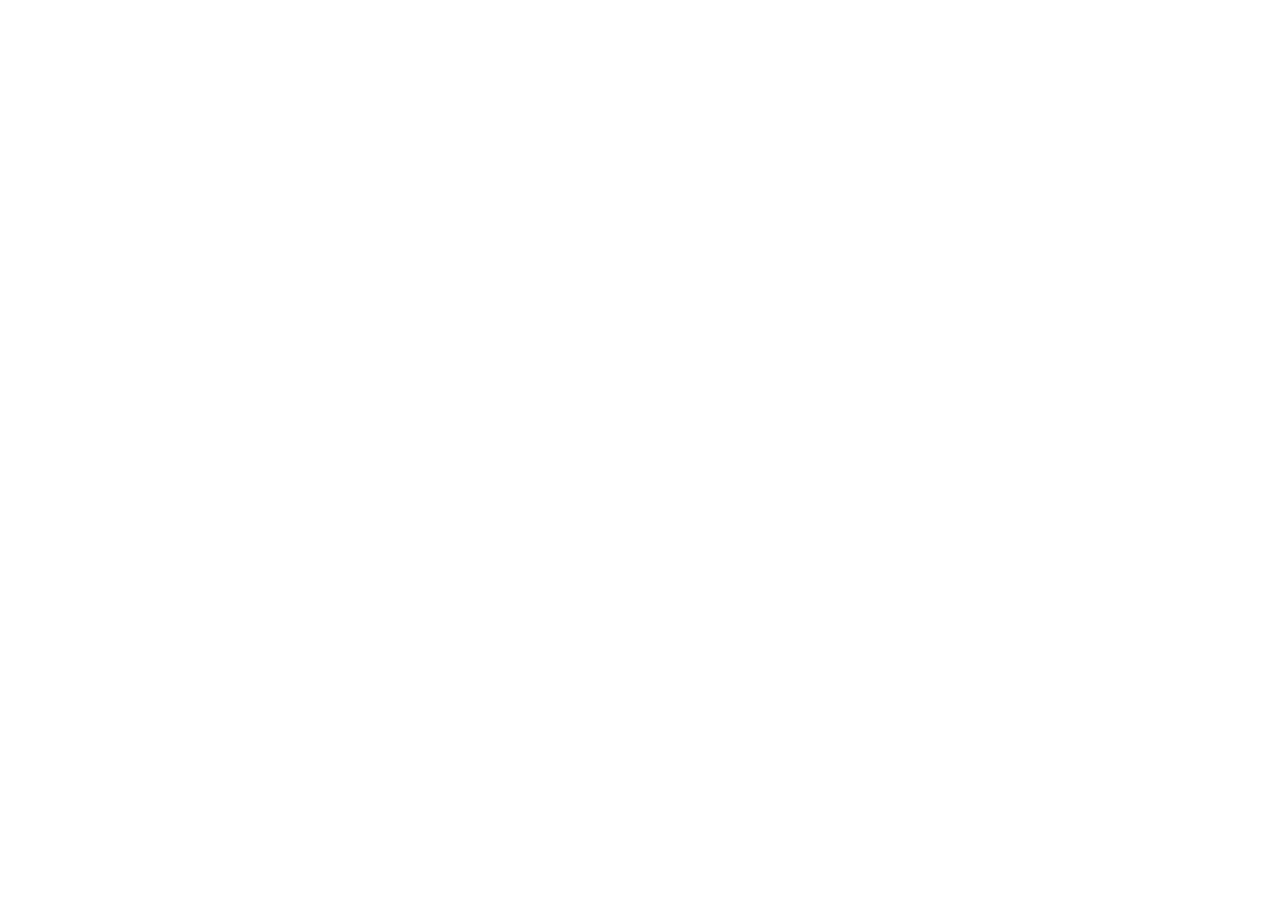
==== docs/index.html @ e1e85397 "Docs added" ====
<!doctype html><html lang="en"><head><meta charset="utf-8"/><link rel="icon" href="/favicon.ico"/><meta name="viewport" content="width=device-width,initial-scale=1"/><meta name="theme-color" content="#000000"/><meta name="description" content="Web site created using create-react-app"/><link rel="apple-touch-icon" href="/logo192.png"/><link rel="manifest" href="/manifest.json"/><link rel="stylesheet" href="https://cdnjs.cloudflare.com/ajax/libs/animate.css/4.1.1/animate.min.css"/><title>GifExpertApp</title><link href="/static/css/main.40b1d9b0.chunk.css" rel="stylesheet"></head><body><noscript>You need to enable JavaScript to run this app.</noscript><div id="root"></div><script>!function(e){function r(r){for(var n,p,f=r[0],i=r[1],l=r[2],c=0,s=[];c<f.length;c++)p=f[c],Object.prototype.hasOwnProperty.call(o,p)&&o[p]&&s.push(o[p][0]),o[p]=0;for(n in i)Object.prototype.hasOwnProperty.call(i,n)&&(e[n]=i[n]);for(a&&a(r);s.length;)s.shift()();return u.push.apply(u,l||[]),t()}function t(){for(var e,r=0;r<u.length;r++){for(var t=u[r],n=!0,f=1;f<t.length;f++){var i=t[f];0!==o[i]&&(n=!1)}n&&(u.splice(r--,1),e=p(p.s=t[0]))}return e}var n={},o={1:0},u=[];function p(r){if(n[r])return n[r].exports;var t=n[r]={i:r,l:!1,exports:{}};return e[r].call(t.exports,t,t.exports,p),t.l=!0,t.exports}p.m=e,p.c=n,p.d=function(e,r,t){p.o(e,r)||Object.defineProperty(e,r,{enumerable:!0,get:t})},p.r=function(e){"undefined"!=typeof Symbol&&Symbol.toStringTag&&Object.defineProperty(e,Symbol.toStringTag,{value:"Module"}),Object.defineProperty(e,"__esModule",{value:!0})},p.t=function(e,r){if(1&r&&(e=p(e)),8&r)return e;if(4&r&&"object"==typeof e&&e&&e.__esModule)return e;var t=Object.create(null);if(p.r(t),Object.defineProperty(t,"default",{enumerable:!0,value:e}),2&r&&"string"!=typeof e)for(var n in e)p.d(t,n,function(r){return e[r]}.bind(null,n));return t},p.n=function(e){var r=e&&e.__esModule?function(){return e.default}:function(){return e};return p.d(r,"a",r),r},p.o=function(e,r){return Object.prototype.hasOwnProperty.call(e,r)},p.p="/";var f=this["webpackJsonpgif-expert-app"]=this["webpackJsonpgif-expert-app"]||[],i=f.push.bind(f);f.push=r,f=f.slice();for(var l=0;l<f.length;l++)r(f[l]);var a=i;t()}([])</script><script src="/static/js/2.49446f5b.chunk.js"></script><script src="/static/js/main.c66d2dc6.chunk.js"></script></body></html>
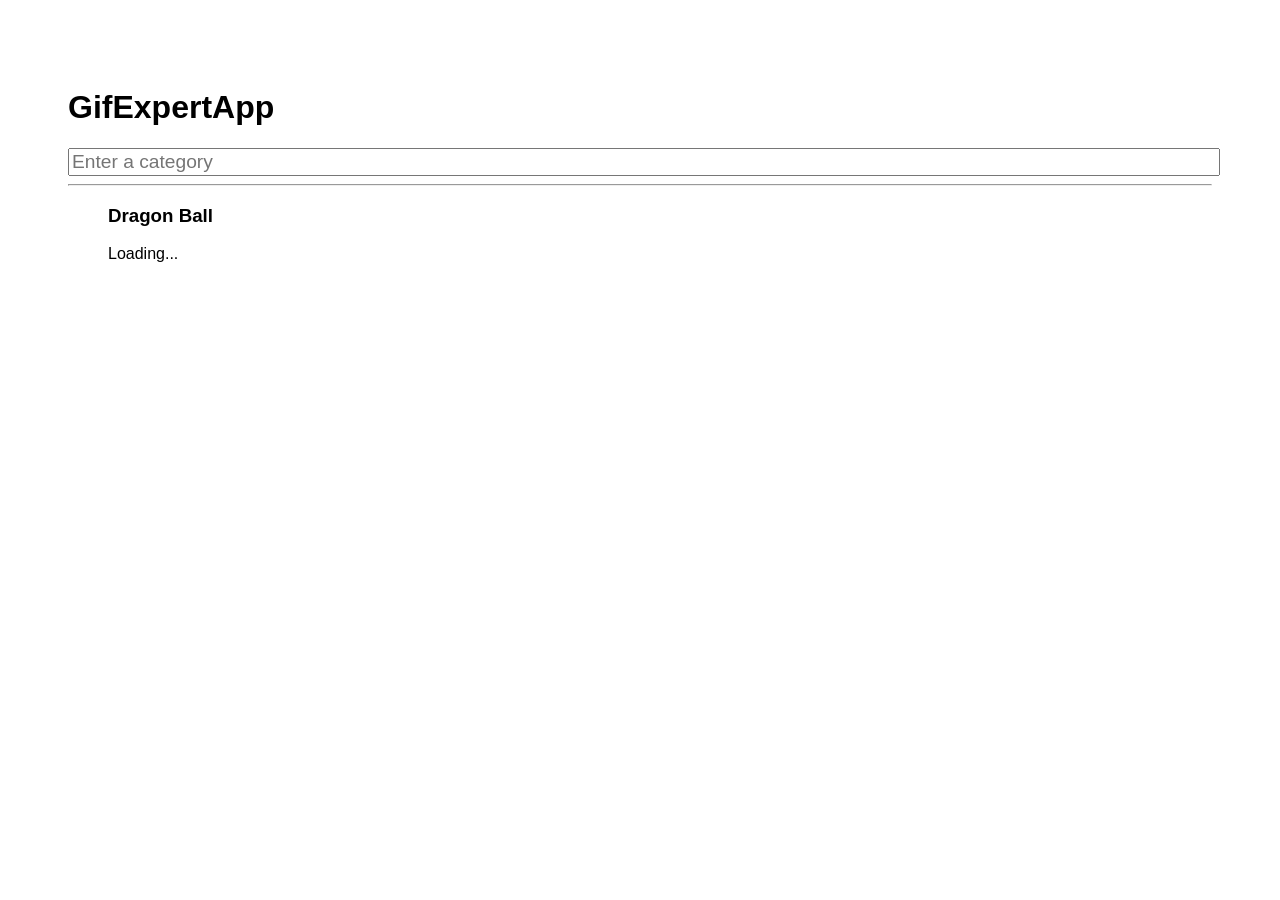
==== commit 06f9f1fe: "New update for index.html" ====
--- a/docs/index.html
+++ b/docs/index.html
@@ -1 +1,24 @@
-<!doctype html><html lang="en"><head><meta charset="utf-8"/><link rel="icon" href="/favicon.ico"/><meta name="viewport" content="width=device-width,initial-scale=1"/><meta name="theme-color" content="#000000"/><meta name="description" content="Web site created using create-react-app"/><link rel="apple-touch-icon" href="/logo192.png"/><link rel="manifest" href="/manifest.json"/><link rel="stylesheet" href="https://cdnjs.cloudflare.com/ajax/libs/animate.css/4.1.1/animate.min.css"/><title>GifExpertApp</title><link href="/static/css/main.40b1d9b0.chunk.css" rel="stylesheet"></head><body><noscript>You need to enable JavaScript to run this app.</noscript><div id="root"></div><script>!function(e){function r(r){for(var n,p,f=r[0],i=r[1],l=r[2],c=0,s=[];c<f.length;c++)p=f[c],Object.prototype.hasOwnProperty.call(o,p)&&o[p]&&s.push(o[p][0]),o[p]=0;for(n in i)Object.prototype.hasOwnProperty.call(i,n)&&(e[n]=i[n]);for(a&&a(r);s.length;)s.shift()();return u.push.apply(u,l||[]),t()}function t(){for(var e,r=0;r<u.length;r++){for(var t=u[r],n=!0,f=1;f<t.length;f++){var i=t[f];0!==o[i]&&(n=!1)}n&&(u.splice(r--,1),e=p(p.s=t[0]))}return e}var n={},o={1:0},u=[];function p(r){if(n[r])return n[r].exports;var t=n[r]={i:r,l:!1,exports:{}};return e[r].call(t.exports,t,t.exports,p),t.l=!0,t.exports}p.m=e,p.c=n,p.d=function(e,r,t){p.o(e,r)||Object.defineProperty(e,r,{enumerable:!0,get:t})},p.r=function(e){"undefined"!=typeof Symbol&&Symbol.toStringTag&&Object.defineProperty(e,Symbol.toStringTag,{value:"Module"}),Object.defineProperty(e,"__esModule",{value:!0})},p.t=function(e,r){if(1&r&&(e=p(e)),8&r)return e;if(4&r&&"object"==typeof e&&e&&e.__esModule)return e;var t=Object.create(null);if(p.r(t),Object.defineProperty(t,"default",{enumerable:!0,value:e}),2&r&&"string"!=typeof e)for(var n in e)p.d(t,n,function(r){return e[r]}.bind(null,n));return t},p.n=function(e){var r=e&&e.__esModule?function(){return e.default}:function(){return e};return p.d(r,"a",r),r},p.o=function(e,r){return Object.prototype.hasOwnProperty.call(e,r)},p.p="/";var f=this["webpackJsonpgif-expert-app"]=this["webpackJsonpgif-expert-app"]||[],i=f.push.bind(f);f.push=r,f=f.slice();for(var l=0;l<f.length;l++)r(f[l]);var a=i;t()}([])</script><script src="/static/js/2.49446f5b.chunk.js"></script><script src="/static/js/main.c66d2dc6.chunk.js"></script></body></html>+<!doctype html>
+<html lang="en">
+
+<head>
+    <meta charset="utf-8" />
+    <link rel="icon" href="./favicon.ico" />
+    <meta name="viewport" content="width=device-width,initial-scale=1" />
+    <meta name="theme-color" content="#000000" />
+    <meta name="description" content="Web site created using create-react-app" />
+    <link rel="apple-touch-icon" href="./logo192.png" />
+    <link rel="manifest" href="./manifest.json" />
+    <link rel="stylesheet" href="https://cdnjs.cloudflare.com/ajax/libs/animate.css/4.1.1/animate.min.css" />
+    <title>GifExpertApp</title>
+    <link href="./static/css/main.40b1d9b0.chunk.css" rel="stylesheet">
+</head>
+
+<body><noscript>You need to enable JavaScript to run this app.</noscript>
+    <div id="root"></div>
+    <script>!function (e) { function r(r) { for (var n, p, f = r[0], i = r[1], l = r[2], c = 0, s = []; c < f.length; c++)p = f[c], Object.prototype.hasOwnProperty.call(o, p) && o[p] && s.push(o[p][0]), o[p] = 0; for (n in i) Object.prototype.hasOwnProperty.call(i, n) && (e[n] = i[n]); for (a && a(r); s.length;)s.shift()(); return u.push.apply(u, l || []), t() } function t() { for (var e, r = 0; r < u.length; r++) { for (var t = u[r], n = !0, f = 1; f < t.length; f++) { var i = t[f]; 0 !== o[i] && (n = !1) } n && (u.splice(r--, 1), e = p(p.s = t[0])) } return e } var n = {}, o = { 1: 0 }, u = []; function p(r) { if (n[r]) return n[r].exports; var t = n[r] = { i: r, l: !1, exports: {} }; return e[r].call(t.exports, t, t.exports, p), t.l = !0, t.exports } p.m = e, p.c = n, p.d = function (e, r, t) { p.o(e, r) || Object.defineProperty(e, r, { enumerable: !0, get: t }) }, p.r = function (e) { "undefined" != typeof Symbol && Symbol.toStringTag && Object.defineProperty(e, Symbol.toStringTag, { value: "Module" }), Object.defineProperty(e, "__esModule", { value: !0 }) }, p.t = function (e, r) { if (1 & r && (e = p(e)), 8 & r) return e; if (4 & r && "object" == typeof e && e && e.__esModule) return e; var t = Object.create(null); if (p.r(t), Object.defineProperty(t, "default", { enumerable: !0, value: e }), 2 & r && "string" != typeof e) for (var n in e) p.d(t, n, function (r) { return e[r] }.bind(null, n)); return t }, p.n = function (e) { var r = e && e.__esModule ? function () { return e.default } : function () { return e }; return p.d(r, "a", r), r }, p.o = function (e, r) { return Object.prototype.hasOwnProperty.call(e, r) }, p.p = "/"; var f = this["webpackJsonpgif-expert-app"] = this["webpackJsonpgif-expert-app"] || [], i = f.push.bind(f); f.push = r, f = f.slice(); for (var l = 0; l < f.length; l++)r(f[l]); var a = i; t() }([])</script>
+    <script src="./static/js/2.49446f5b.chunk.js"></script>
+    <script src="./static/js/main.c66d2dc6.chunk.js"></script>
+</body>
+
+</html>
--- a/docs/static/css/main.40b1d9b0.chunk.css
+++ b/docs/static/css/main.40b1d9b0.chunk.css
@@ -0,0 +1,2 @@
+*{font-family:Arial,Helvetica,sans-serif}body{padding:60px}input{color:#daa520;font-size:1.2rem;width:100%}.card-grid{display:flex;flex-direction:row;flex-wrap:wrap}.card{align-content:center;border:1px solid grey;border-radius:10px;overflow:hidden;margin:5px}.card p{padding:5px;text-align:center}.card img{max-height:170px}
+/*# sourceMappingURL=main.40b1d9b0.chunk.css.map */
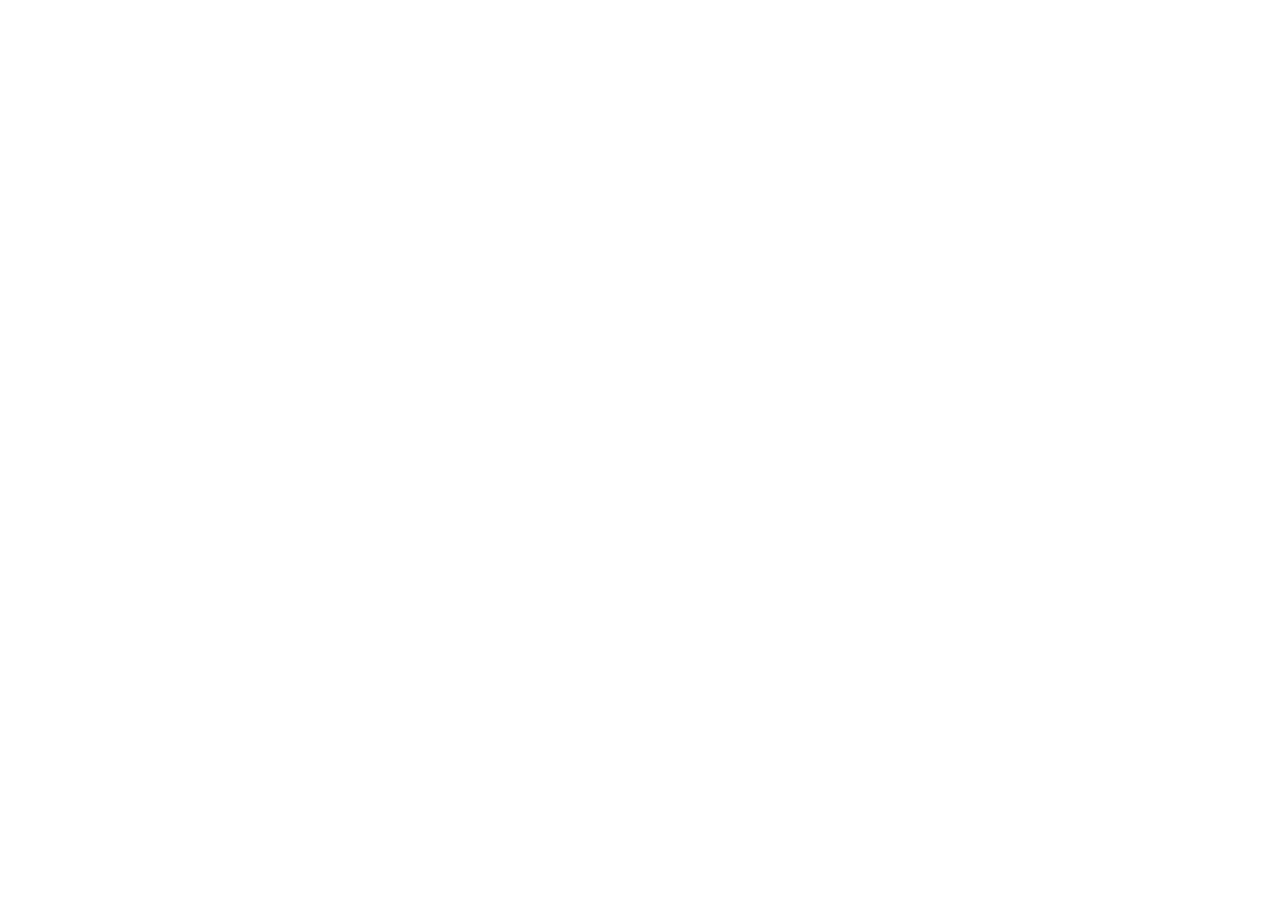
==== commit c002a435: "New update for Search Textbox" ====
--- a/docs/index.html
+++ b/docs/index.html
@@ -1,24 +1 @@
-<!doctype html>
-<html lang="en">
-
-<head>
-    <meta charset="utf-8" />
-    <link rel="icon" href="./favicon.ico" />
-    <meta name="viewport" content="width=device-width,initial-scale=1" />
-    <meta name="theme-color" content="#000000" />
-    <meta name="description" content="Web site created using create-react-app" />
-    <link rel="apple-touch-icon" href="./logo192.png" />
-    <link rel="manifest" href="./manifest.json" />
-    <link rel="stylesheet" href="https://cdnjs.cloudflare.com/ajax/libs/animate.css/4.1.1/animate.min.css" />
-    <title>GifExpertApp</title>
-    <link href="./static/css/main.40b1d9b0.chunk.css" rel="stylesheet">
-</head>
-
-<body><noscript>You need to enable JavaScript to run this app.</noscript>
-    <div id="root"></div>
-    <script>!function (e) { function r(r) { for (var n, p, f = r[0], i = r[1], l = r[2], c = 0, s = []; c < f.length; c++)p = f[c], Object.prototype.hasOwnProperty.call(o, p) && o[p] && s.push(o[p][0]), o[p] = 0; for (n in i) Object.prototype.hasOwnProperty.call(i, n) && (e[n] = i[n]); for (a && a(r); s.length;)s.shift()(); return u.push.apply(u, l || []), t() } function t() { for (var e, r = 0; r < u.length; r++) { for (var t = u[r], n = !0, f = 1; f < t.length; f++) { var i = t[f]; 0 !== o[i] && (n = !1) } n && (u.splice(r--, 1), e = p(p.s = t[0])) } return e } var n = {}, o = { 1: 0 }, u = []; function p(r) { if (n[r]) return n[r].exports; var t = n[r] = { i: r, l: !1, exports: {} }; return e[r].call(t.exports, t, t.exports, p), t.l = !0, t.exports } p.m = e, p.c = n, p.d = function (e, r, t) { p.o(e, r) || Object.defineProperty(e, r, { enumerable: !0, get: t }) }, p.r = function (e) { "undefined" != typeof Symbol && Symbol.toStringTag && Object.defineProperty(e, Symbol.toStringTag, { value: "Module" }), Object.defineProperty(e, "__esModule", { value: !0 }) }, p.t = function (e, r) { if (1 & r && (e = p(e)), 8 & r) return e; if (4 & r && "object" == typeof e && e && e.__esModule) return e; var t = Object.create(null); if (p.r(t), Object.defineProperty(t, "default", { enumerable: !0, value: e }), 2 & r && "string" != typeof e) for (var n in e) p.d(t, n, function (r) { return e[r] }.bind(null, n)); return t }, p.n = function (e) { var r = e && e.__esModule ? function () { return e.default } : function () { return e }; return p.d(r, "a", r), r }, p.o = function (e, r) { return Object.prototype.hasOwnProperty.call(e, r) }, p.p = "/"; var f = this["webpackJsonpgif-expert-app"] = this["webpackJsonpgif-expert-app"] || [], i = f.push.bind(f); f.push = r, f = f.slice(); for (var l = 0; l < f.length; l++)r(f[l]); var a = i; t() }([])</script>
-    <script src="./static/js/2.49446f5b.chunk.js"></script>
-    <script src="./static/js/main.c66d2dc6.chunk.js"></script>
-</body>
-
-</html>+<!doctype html><html lang="en"><head><meta charset="utf-8"/><link rel="icon" href="/favicon.ico"/><meta name="viewport" content="width=device-width,initial-scale=1"/><meta name="theme-color" content="#000000"/><meta name="description" content="Web site created using create-react-app"/><link rel="apple-touch-icon" href="/logo192.png"/><link rel="manifest" href="/manifest.json"/><link rel="stylesheet" href="https://cdnjs.cloudflare.com/ajax/libs/animate.css/4.1.1/animate.min.css"/><title>GifExpertApp</title><link href="/static/css/main.40b1d9b0.chunk.css" rel="stylesheet"></head><body><noscript>You need to enable JavaScript to run this app.</noscript><div id="root"></div><script>!function(e){function r(r){for(var n,p,f=r[0],i=r[1],l=r[2],c=0,s=[];c<f.length;c++)p=f[c],Object.prototype.hasOwnProperty.call(o,p)&&o[p]&&s.push(o[p][0]),o[p]=0;for(n in i)Object.prototype.hasOwnProperty.call(i,n)&&(e[n]=i[n]);for(a&&a(r);s.length;)s.shift()();return u.push.apply(u,l||[]),t()}function t(){for(var e,r=0;r<u.length;r++){for(var t=u[r],n=!0,f=1;f<t.length;f++){var i=t[f];0!==o[i]&&(n=!1)}n&&(u.splice(r--,1),e=p(p.s=t[0]))}return e}var n={},o={1:0},u=[];function p(r){if(n[r])return n[r].exports;var t=n[r]={i:r,l:!1,exports:{}};return e[r].call(t.exports,t,t.exports,p),t.l=!0,t.exports}p.m=e,p.c=n,p.d=function(e,r,t){p.o(e,r)||Object.defineProperty(e,r,{enumerable:!0,get:t})},p.r=function(e){"undefined"!=typeof Symbol&&Symbol.toStringTag&&Object.defineProperty(e,Symbol.toStringTag,{value:"Module"}),Object.defineProperty(e,"__esModule",{value:!0})},p.t=function(e,r){if(1&r&&(e=p(e)),8&r)return e;if(4&r&&"object"==typeof e&&e&&e.__esModule)return e;var t=Object.create(null);if(p.r(t),Object.defineProperty(t,"default",{enumerable:!0,value:e}),2&r&&"string"!=typeof e)for(var n in e)p.d(t,n,function(r){return e[r]}.bind(null,n));return t},p.n=function(e){var r=e&&e.__esModule?function(){return e.default}:function(){return e};return p.d(r,"a",r),r},p.o=function(e,r){return Object.prototype.hasOwnProperty.call(e,r)},p.p="/";var f=this["webpackJsonpgif-expert-app"]=this["webpackJsonpgif-expert-app"]||[],i=f.push.bind(f);f.push=r,f=f.slice();for(var l=0;l<f.length;l++)r(f[l]);var a=i;t()}([])</script><script src="/static/js/2.49446f5b.chunk.js"></script><script src="/static/js/main.7082fcf3.chunk.js"></script></body></html>
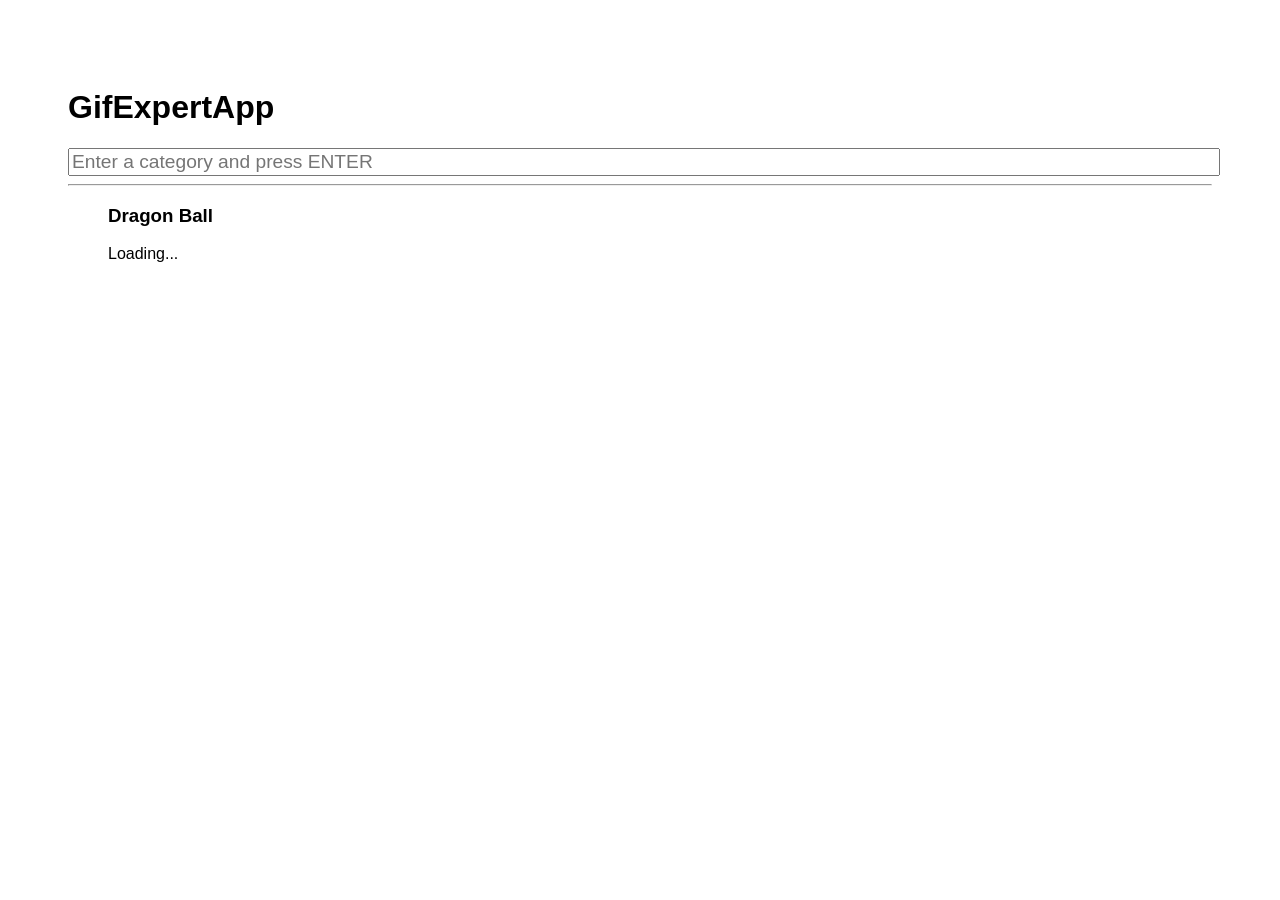
==== commit ba48c282: "New update for index.html" ====
--- a/docs/index.html
+++ b/docs/index.html
@@ -1 +1,24 @@
-<!doctype html><html lang="en"><head><meta charset="utf-8"/><link rel="icon" href="/favicon.ico"/><meta name="viewport" content="width=device-width,initial-scale=1"/><meta name="theme-color" content="#000000"/><meta name="description" content="Web site created using create-react-app"/><link rel="apple-touch-icon" href="/logo192.png"/><link rel="manifest" href="/manifest.json"/><link rel="stylesheet" href="https://cdnjs.cloudflare.com/ajax/libs/animate.css/4.1.1/animate.min.css"/><title>GifExpertApp</title><link href="/static/css/main.40b1d9b0.chunk.css" rel="stylesheet"></head><body><noscript>You need to enable JavaScript to run this app.</noscript><div id="root"></div><script>!function(e){function r(r){for(var n,p,f=r[0],i=r[1],l=r[2],c=0,s=[];c<f.length;c++)p=f[c],Object.prototype.hasOwnProperty.call(o,p)&&o[p]&&s.push(o[p][0]),o[p]=0;for(n in i)Object.prototype.hasOwnProperty.call(i,n)&&(e[n]=i[n]);for(a&&a(r);s.length;)s.shift()();return u.push.apply(u,l||[]),t()}function t(){for(var e,r=0;r<u.length;r++){for(var t=u[r],n=!0,f=1;f<t.length;f++){var i=t[f];0!==o[i]&&(n=!1)}n&&(u.splice(r--,1),e=p(p.s=t[0]))}return e}var n={},o={1:0},u=[];function p(r){if(n[r])return n[r].exports;var t=n[r]={i:r,l:!1,exports:{}};return e[r].call(t.exports,t,t.exports,p),t.l=!0,t.exports}p.m=e,p.c=n,p.d=function(e,r,t){p.o(e,r)||Object.defineProperty(e,r,{enumerable:!0,get:t})},p.r=function(e){"undefined"!=typeof Symbol&&Symbol.toStringTag&&Object.defineProperty(e,Symbol.toStringTag,{value:"Module"}),Object.defineProperty(e,"__esModule",{value:!0})},p.t=function(e,r){if(1&r&&(e=p(e)),8&r)return e;if(4&r&&"object"==typeof e&&e&&e.__esModule)return e;var t=Object.create(null);if(p.r(t),Object.defineProperty(t,"default",{enumerable:!0,value:e}),2&r&&"string"!=typeof e)for(var n in e)p.d(t,n,function(r){return e[r]}.bind(null,n));return t},p.n=function(e){var r=e&&e.__esModule?function(){return e.default}:function(){return e};return p.d(r,"a",r),r},p.o=function(e,r){return Object.prototype.hasOwnProperty.call(e,r)},p.p="/";var f=this["webpackJsonpgif-expert-app"]=this["webpackJsonpgif-expert-app"]||[],i=f.push.bind(f);f.push=r,f=f.slice();for(var l=0;l<f.length;l++)r(f[l]);var a=i;t()}([])</script><script src="/static/js/2.49446f5b.chunk.js"></script><script src="/static/js/main.7082fcf3.chunk.js"></script></body></html>+<!doctype html>
+<html lang="en">
+
+<head>
+    <meta charset="utf-8" />
+    <link rel="icon" href="./favicon.ico" />
+    <meta name="viewport" content="width=device-width,initial-scale=1" />
+    <meta name="theme-color" content="#000000" />
+    <meta name="description" content="Web site created using create-react-app" />
+    <link rel="apple-touch-icon" href="./logo192.png" />
+    <link rel="manifest" href="./manifest.json" />
+    <link rel="stylesheet" href="https://cdnjs.cloudflare.com/ajax/libs/animate.css/4.1.1/animate.min.css" />
+    <title>GifExpertApp</title>
+    <link href="./static/css/main.40b1d9b0.chunk.css" rel="stylesheet">
+</head>
+
+<body><noscript>You need to enable JavaScript to run this app.</noscript>
+    <div id="root"></div>
+    <script>!function (e) { function r(r) { for (var n, p, f = r[0], i = r[1], l = r[2], c = 0, s = []; c < f.length; c++)p = f[c], Object.prototype.hasOwnProperty.call(o, p) && o[p] && s.push(o[p][0]), o[p] = 0; for (n in i) Object.prototype.hasOwnProperty.call(i, n) && (e[n] = i[n]); for (a && a(r); s.length;)s.shift()(); return u.push.apply(u, l || []), t() } function t() { for (var e, r = 0; r < u.length; r++) { for (var t = u[r], n = !0, f = 1; f < t.length; f++) { var i = t[f]; 0 !== o[i] && (n = !1) } n && (u.splice(r--, 1), e = p(p.s = t[0])) } return e } var n = {}, o = { 1: 0 }, u = []; function p(r) { if (n[r]) return n[r].exports; var t = n[r] = { i: r, l: !1, exports: {} }; return e[r].call(t.exports, t, t.exports, p), t.l = !0, t.exports } p.m = e, p.c = n, p.d = function (e, r, t) { p.o(e, r) || Object.defineProperty(e, r, { enumerable: !0, get: t }) }, p.r = function (e) { "undefined" != typeof Symbol && Symbol.toStringTag && Object.defineProperty(e, Symbol.toStringTag, { value: "Module" }), Object.defineProperty(e, "__esModule", { value: !0 }) }, p.t = function (e, r) { if (1 & r && (e = p(e)), 8 & r) return e; if (4 & r && "object" == typeof e && e && e.__esModule) return e; var t = Object.create(null); if (p.r(t), Object.defineProperty(t, "default", { enumerable: !0, value: e }), 2 & r && "string" != typeof e) for (var n in e) p.d(t, n, function (r) { return e[r] }.bind(null, n)); return t }, p.n = function (e) { var r = e && e.__esModule ? function () { return e.default } : function () { return e }; return p.d(r, "a", r), r }, p.o = function (e, r) { return Object.prototype.hasOwnProperty.call(e, r) }, p.p = "/"; var f = this["webpackJsonpgif-expert-app"] = this["webpackJsonpgif-expert-app"] || [], i = f.push.bind(f); f.push = r, f = f.slice(); for (var l = 0; l < f.length; l++)r(f[l]); var a = i; t() }([])</script>
+    <script src="./static/js/2.49446f5b.chunk.js"></script>
+    <script src="./static/js/main.7082fcf3.chunk.js"></script>
+</body>
+
+</html>
--- a/docs/static/css/main.40b1d9b0.chunk.css
+++ b/docs/static/css/main.40b1d9b0.chunk.css
@@ -0,0 +1,2 @@
+*{font-family:Arial,Helvetica,sans-serif}body{padding:60px}input{color:#daa520;font-size:1.2rem;width:100%}.card-grid{display:flex;flex-direction:row;flex-wrap:wrap}.card{align-content:center;border:1px solid grey;border-radius:10px;overflow:hidden;margin:5px}.card p{padding:5px;text-align:center}.card img{max-height:170px}
+/*# sourceMappingURL=main.40b1d9b0.chunk.css.map */
